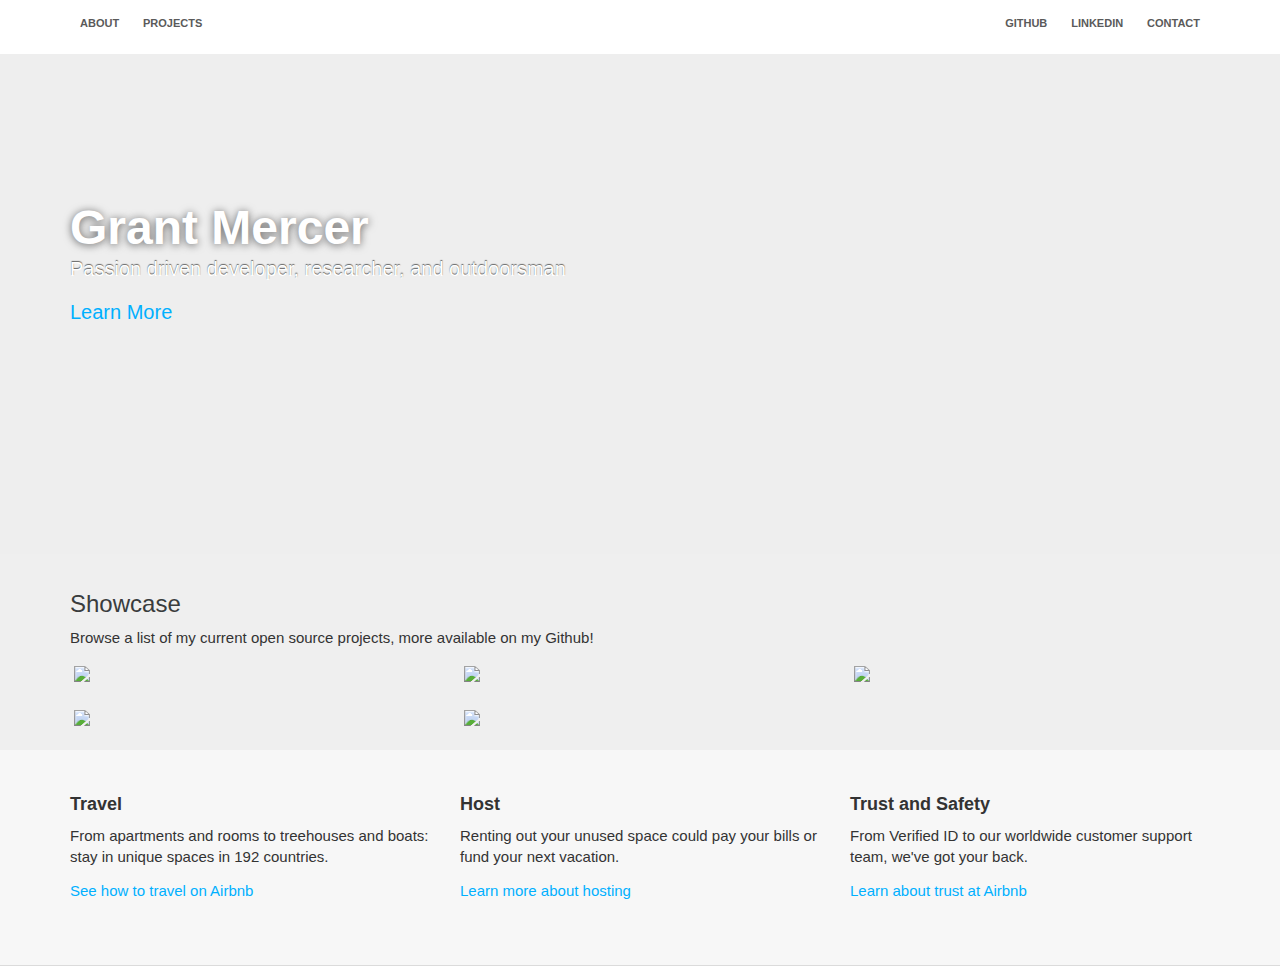
==== index.html @ 1077f06f "Add css templates" ====
<!DOCTYPE html>
<html>

  <head>
    <link href="templates/shift.css" rel="stylesheet">
    <link rel="stylesheet" href="templates/bootstrap.css">
    <link rel="stylesheet" href="templates/main.css">
    
  </head>

  <body>
    <div class="nav">
      <div class="container">
        <ul class="pull-left">
          <li><a href="#">About</a></li>
          <li><a href="#">Projects</a></li>
        </ul>
        <ul class="pull-right">
          <li><a href="#">Github</a></li>
          <li><a href="#">LinkedIn</a></li>
          <li><a href="#">Contact</a></li>
        </ul>
      </div>
    </div>

    <div class="jumbotron">
      <div class="container">
        <h1>Grant Mercer</h1>
        <p>Passion driven developer, researcher, and outdoorsman</p>
        <a href="#">Learn More</a>
      </div>
    </div> 

    <div class="neighborhood-guides">
      <div class="container">
        <h2>Showcase</h2>
        <p>Browse a list of my current open source projects, more available on my Github!</p>
        <div class="row">
          <div class="col-md-4">
            <div class="thumbnail">
              <img src="http://www.astrophy.com/wp-content/uploads/2015/04/Space-Particles-Are-Flying-Through-You-Right-Now.jpg">
            </div>
            <div class="thumbnail">
              <img src="http://img09.deviantart.net/66c3/i/2004/316/8/8/maze_by_pannekaka.jpg">
            </div>
          </div>
          <div class="col-md-4">
            <div class="thumbnail">
              <img src="https://travis-ci.com/img/travis-mascot-200px.png">
            </div>
            <div class="thumbnail">
              <img src="http://www.wedgewoodbrides.com/store/media/catalog/product/cache/1/image/5e06319eda06f020e43594a9c230972d/5/x/5x5-notepad_side.jpg">
            </div>
          </div>
          <div class="col-md-4">
            <div class="thumbnail">
              <img src="http://www.foundation3d.com/forums/attachment.php?attachmentid=52127&d=1316274490">
          </div>
        </div>
      </div>
    </div>

    <div class="learn-more">
	  <div class="container">
		<div class="row">
	      <div class="col-md-4">
			<h3>Travel</h3>
			<p>From apartments and rooms to treehouses and boats: stay in unique spaces in 192 countries.</p>
			<p><a href="#">See how to travel on Airbnb</a></p>
	      </div>
		  <div class="col-md-4">
			<h3>Host</h3>
			<p>Renting out your unused space could pay your bills or fund your next vacation.</p>
			<p><a href="#">Learn more about hosting</a></p>
		  </div>
		  <div class="col-md-4">
			<h3>Trust and Safety</h3>
			<p>From Verified ID to our worldwide customer support team, we've got your back.</p>
			<p><a href="#">Learn about trust at Airbnb</a></p>
		  </div>
	    </div>
	  </div>
	</div>
  </body>
</html>
---- templates/shift.css ----
@font-face {
  font-family: 'Shift';
  font-style: normal;
  font-weight: normal;
  src: url("http://s3.amazonaws.com/codecademy-content/courses/ltp/fonts/shift.woff") format("woff");
}
@font-face {
  font-family: 'Shift';
  font-style: normal;
  font-weight: bold;
  src: url("http://s3.amazonaws.com/codecademy-content/courses/ltp/fonts/shift-bold.woff") format("woff");
}
---- templates/main.css ----
.nav a {
  color: #5a5a5a;
  font-size: 11px;
  font-weight: bold;
  padding: 14px 10px;
  text-transform: uppercase;
}

.nav li {
  display: inline;
}

.jumbotron {
  background-image:url('http://images2.alphacoders.com/108/108280.jpg');
  height: 500px;
  background-repeat: no-repeat;
  background-size: cover;
}

.jumbotron .container {
  position: relative;
  top:100px;
}

.jumbotron h1 {
  color: #fff;
  font-size: 48px;  
  font-family: 'Shift', sans-serif;
  font-weight: bold;
}

.jumbotron p {
  font-size: 20px;
  color: #fff;
}

.learn-more {
  background-color: #f7f7f7;
}

.learn-more h3 {
  font-family: 'Shift', sans-serif;
  font-size: 18px;
  font-weight: bold;
}

.learn-more a {
  color: #00b0ff;
}

.neighborhood-guides {
    background-color: #efefef;
    border-bottom: 1px solid #dbdbdb;
}

.neighborhood-guides h2 {
    color: #393c3d;
    font-size: 24px;
}

.neighborhood-guides p {
    font-size: 15px;
    margin-bottom: 13px;
}
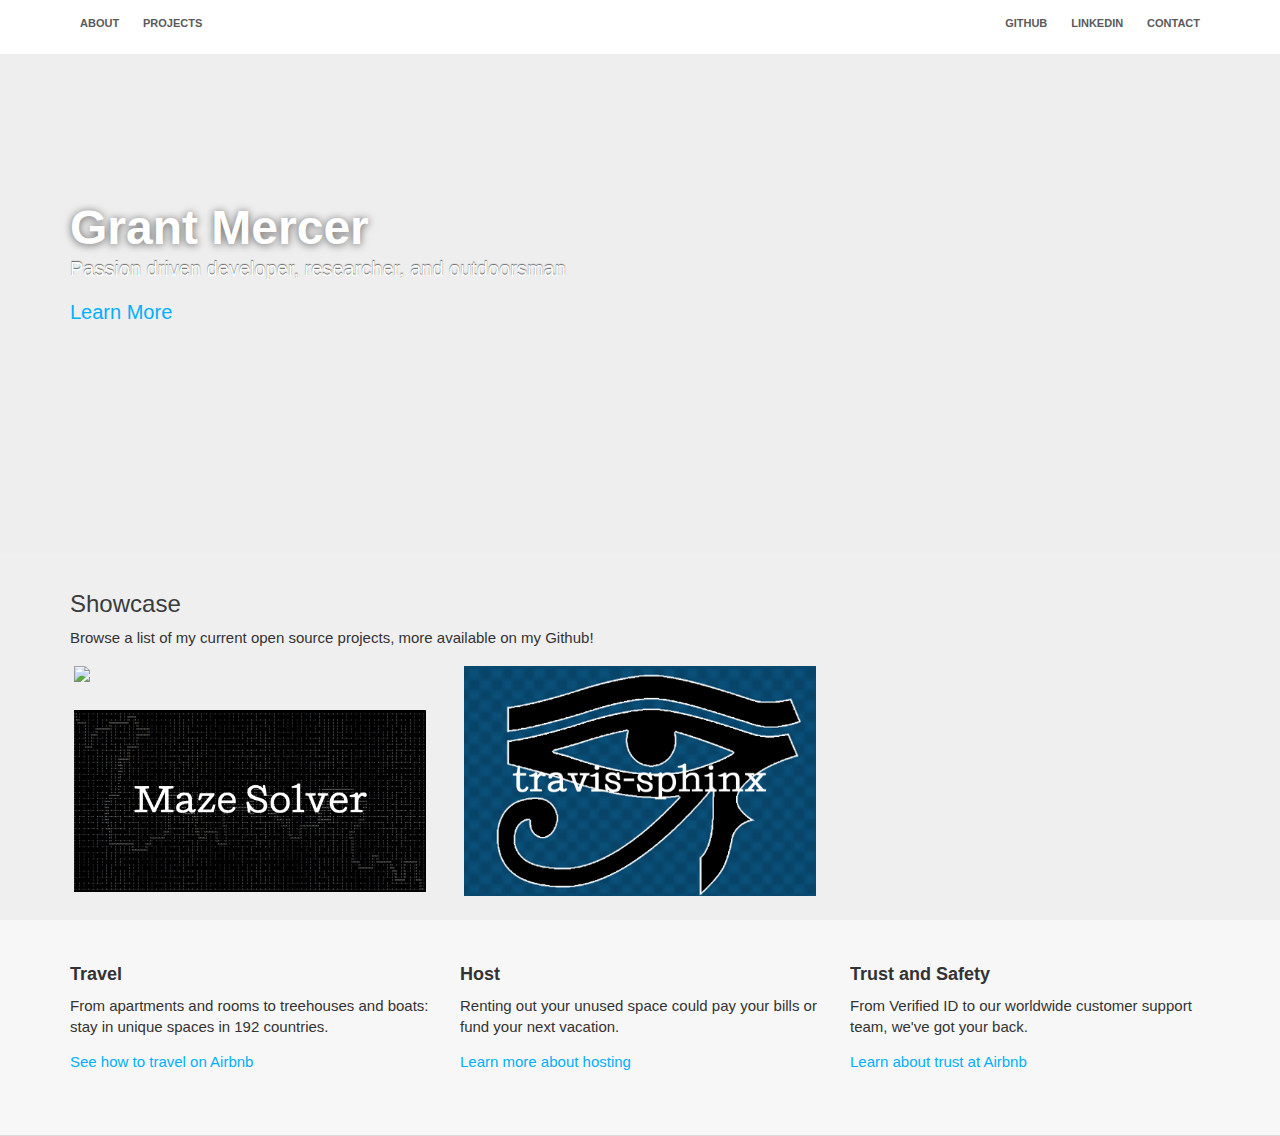
==== commit 02d6c253: "Added project images to static" ====
--- a/index.html
+++ b/index.html
@@ -38,25 +38,17 @@
         <div class="row">
           <div class="col-md-4">
             <div class="thumbnail">
-              <img src="http://www.astrophy.com/wp-content/uploads/2015/04/Space-Particles-Are-Flying-Through-You-Right-Now.jpg">
+              <img src="static/particlesimulator_thumb.png">
             </div>
             <div class="thumbnail">
-              <img src="http://img09.deviantart.net/66c3/i/2004/316/8/8/maze_by_pannekaka.jpg">
+              <img src="static/mazesolver_thumb.png">
             </div>
           </div>
           <div class="col-md-4">
             <div class="thumbnail">
-              <img src="https://travis-ci.com/img/travis-mascot-200px.png">
-            </div>
-            <div class="thumbnail">
-              <img src="http://www.wedgewoodbrides.com/store/media/catalog/product/cache/1/image/5e06319eda06f020e43594a9c230972d/5/x/5x5-notepad_side.jpg">
+              <img src="static/travis_sphinx_thumb.png">
             </div>
           </div>
-          <div class="col-md-4">
-            <div class="thumbnail">
-              <img src="http://www.foundation3d.com/forums/attachment.php?attachmentid=52127&d=1316274490">
-          </div>
-        </div>
       </div>
     </div>
 
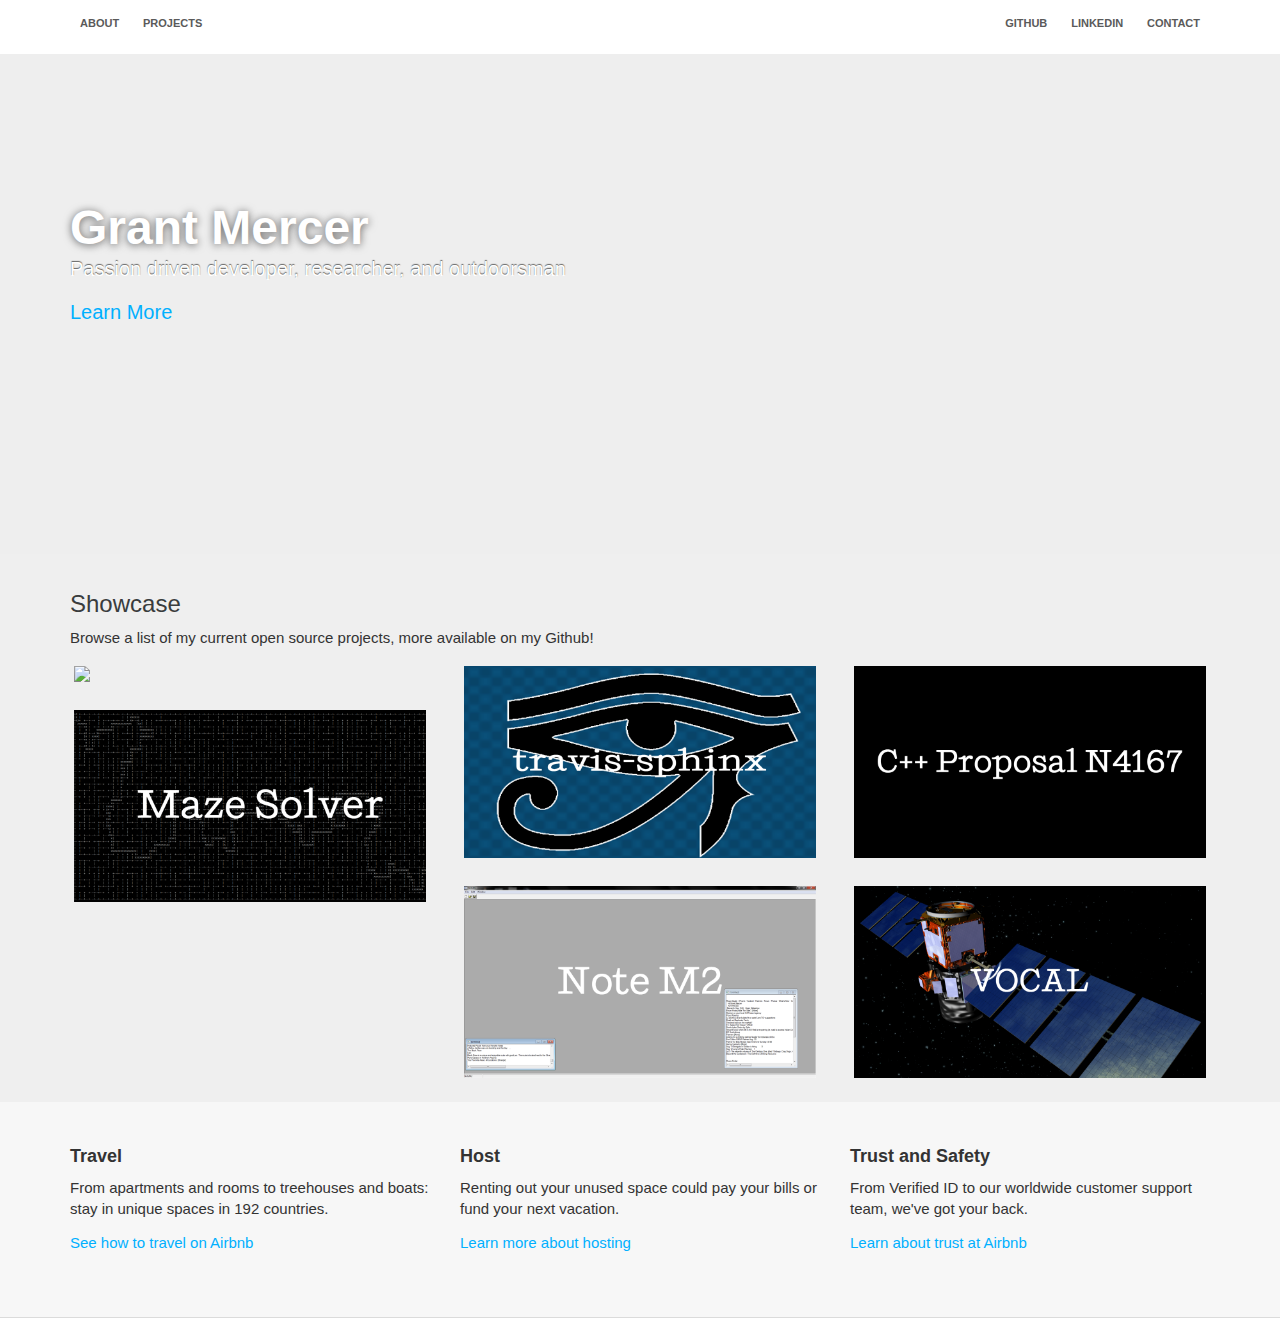
==== commit 42e8fd1b: "Added additional thumbnail images" ====
--- a/index.html
+++ b/index.html
@@ -48,7 +48,18 @@
             <div class="thumbnail">
               <img src="static/travis_sphinx_thumb.png">
             </div>
+			<div class="thumbnail">
+			  <img src="static/note_m2_thumb.png">
+			</div>
           </div>
+		  <div class ="col-md-4">
+		    <div class="thumbnail">
+			  <img src="static/n4167_thumb.png">
+			</div>
+			<div class="thumbnail">
+			  <img src="static/vocal_thumb.png">
+			</div>
+		  </div>
       </div>
     </div>
 
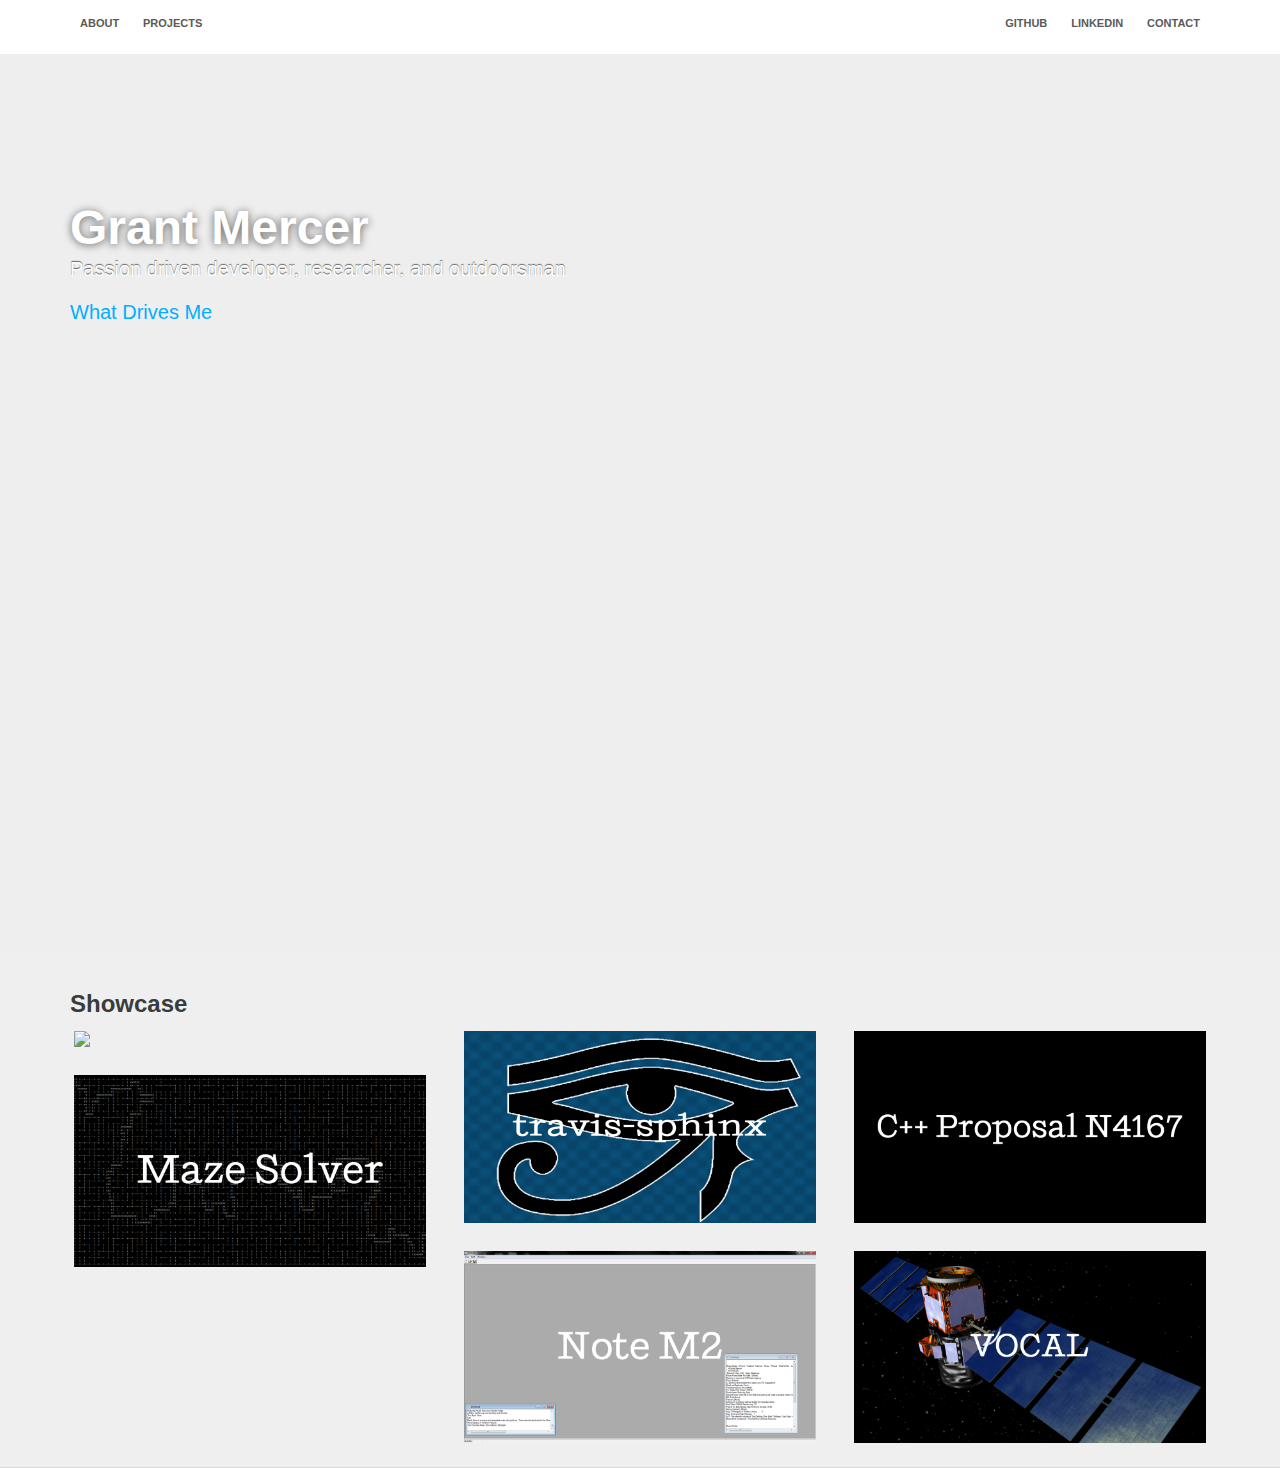
==== commit ff7e77ee: "Increase height of background image" ====
--- a/index.html
+++ b/index.html
@@ -27,14 +27,13 @@
       <div class="container">
         <h1>Grant Mercer</h1>
         <p>Passion driven developer, researcher, and outdoorsman</p>
-        <a href="#">Learn More</a>
+        <a href="#">What Drives Me</a>
       </div>
     </div> 
 
     <div class="neighborhood-guides">
       <div class="container">
         <h2>Showcase</h2>
-        <p>Browse a list of my current open source projects, more available on my Github!</p>
         <div class="row">
           <div class="col-md-4">
             <div class="thumbnail">
@@ -62,27 +61,5 @@
 		  </div>
       </div>
     </div>
-
-    <div class="learn-more">
-	  <div class="container">
-		<div class="row">
-	      <div class="col-md-4">
-			<h3>Travel</h3>
-			<p>From apartments and rooms to treehouses and boats: stay in unique spaces in 192 countries.</p>
-			<p><a href="#">See how to travel on Airbnb</a></p>
-	      </div>
-		  <div class="col-md-4">
-			<h3>Host</h3>
-			<p>Renting out your unused space could pay your bills or fund your next vacation.</p>
-			<p><a href="#">Learn more about hosting</a></p>
-		  </div>
-		  <div class="col-md-4">
-			<h3>Trust and Safety</h3>
-			<p>From Verified ID to our worldwide customer support team, we've got your back.</p>
-			<p><a href="#">Learn about trust at Airbnb</a></p>
-		  </div>
-	    </div>
-	  </div>
-	</div>
   </body>
 </html>--- a/templates/main.css
+++ b/templates/main.css
@@ -12,7 +12,7 @@
 
 .jumbotron {
   background-image:url('http://images2.alphacoders.com/108/108280.jpg');
-  height: 500px;
+  height: 900px;
   background-repeat: no-repeat;
   background-size: cover;
 }
@@ -56,6 +56,7 @@
 .neighborhood-guides h2 {
     color: #393c3d;
     font-size: 24px;
+    font-weight: bold;
 }
 
 .neighborhood-guides p {
